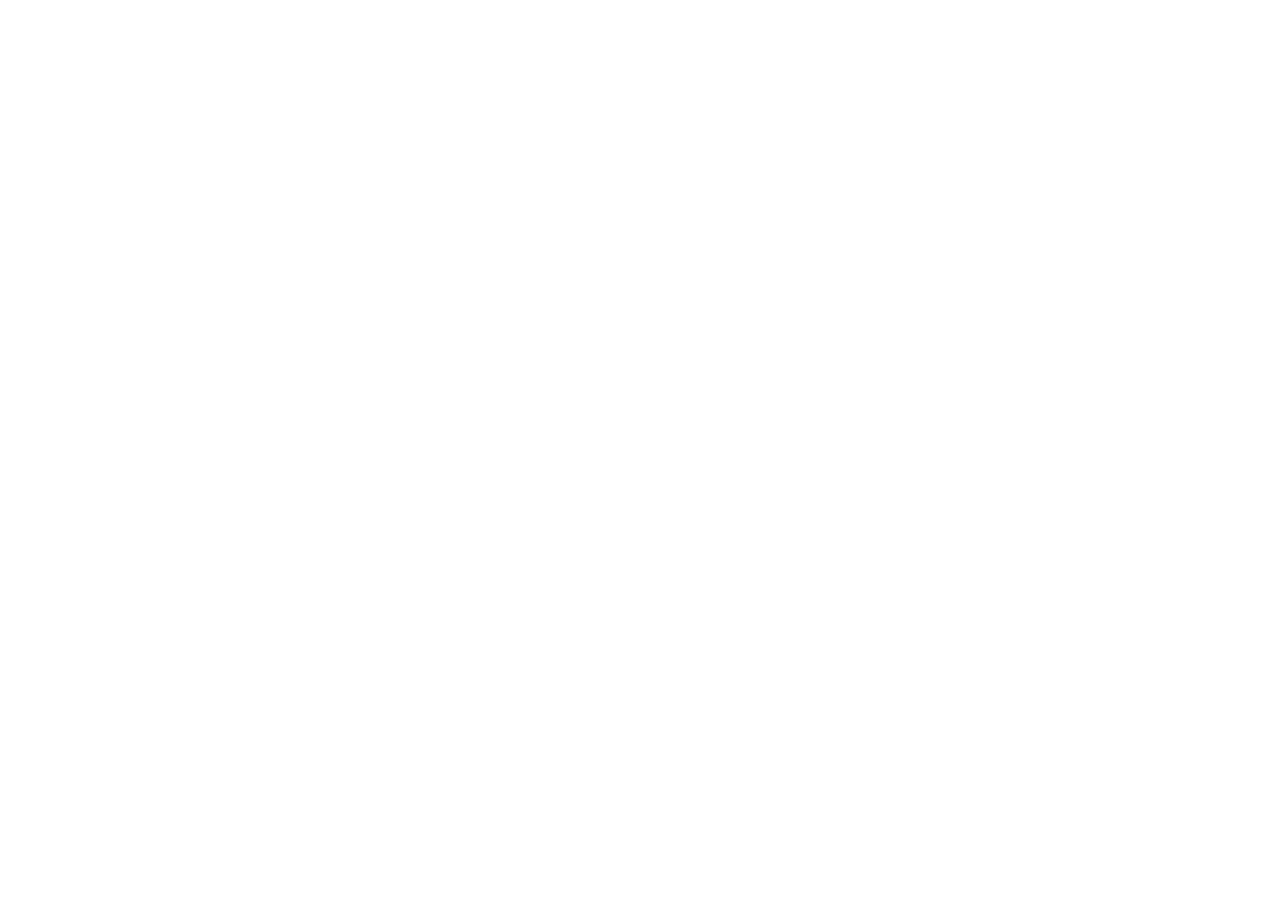
==== Neumophism-CSS-Animation/index.html @ dabb3053 "Create index.html" ====
<!DOCTYPE html>
<html lang="en">
<head>
    <meta charset="UTF-8">
    <meta http-equiv="X-UA-Compatible" content="IE=edge">
    <meta name="viewport" content="width=device-width, initial-scale=1.0">
    <title>Document</title>
</head>
<body>
    
</body>
</html>
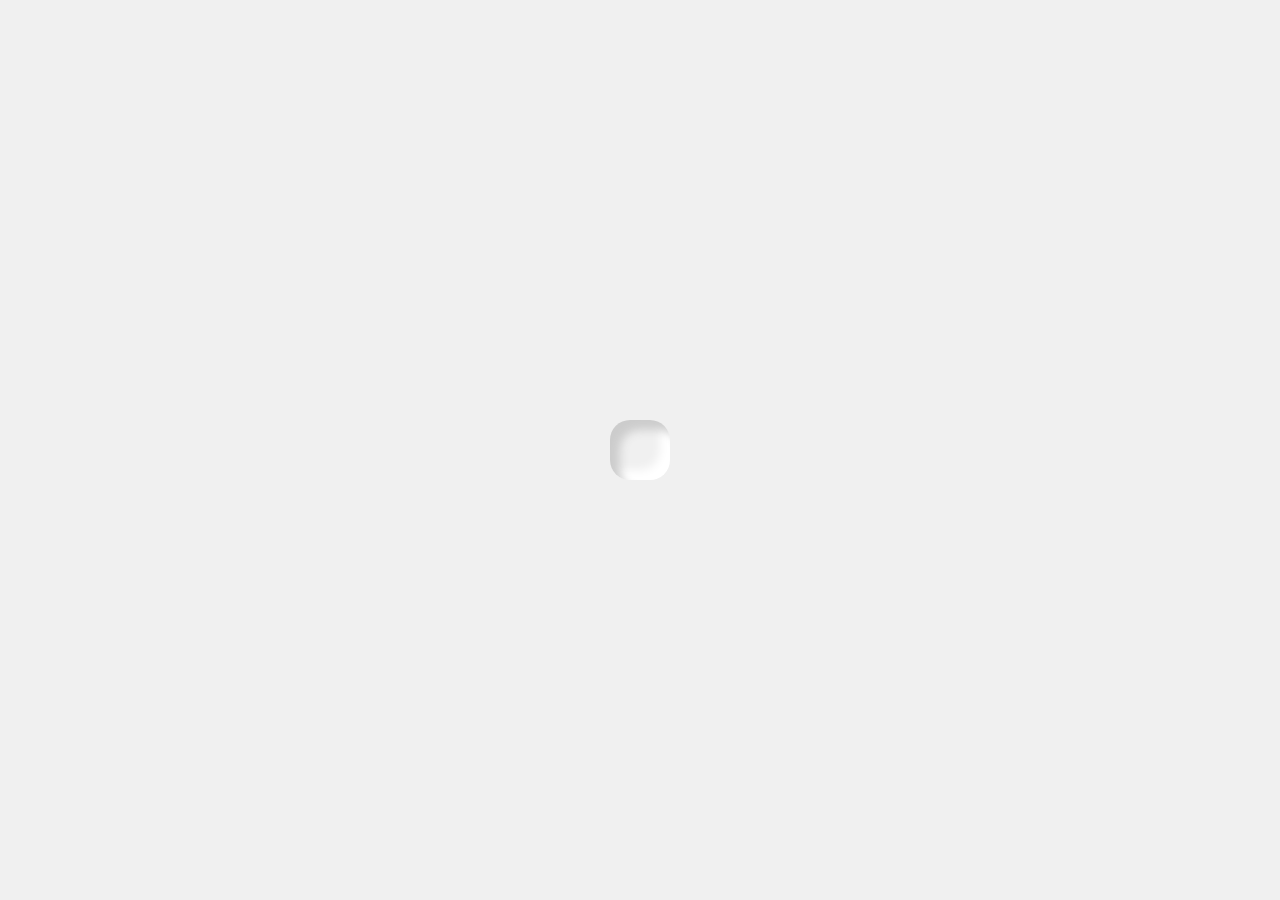
==== commit c5bdcc66: "Update index.html" ====
--- a/Neumophism-CSS-Animation/index.html
+++ b/Neumophism-CSS-Animation/index.html
@@ -1,12 +1,18 @@
 <!DOCTYPE html>
 <html lang="en">
+
 <head>
-    <meta charset="UTF-8">
-    <meta http-equiv="X-UA-Compatible" content="IE=edge">
-    <meta name="viewport" content="width=device-width, initial-scale=1.0">
-    <title>Document</title>
+    <meta charset="UTF-8" />
+    <meta http-equiv="X-UA-Compatible" content="IE=edge" />
+    <meta name="viewport" content="width=device-width, initial-scale=1.0" />
+    <title>Neumorphism Animation</title>
+    <link rel="stylesheet" href="assets/style/styles.css" />
 </head>
+
 <body>
-    
+    <div class="container">
+        <div class="box"></div>
+    </div>
 </body>
+
 </html>--- a/Neumophism-CSS-Animation/assets/style/styles.css
+++ b/Neumophism-CSS-Animation/assets/style/styles.css
@@ -0,0 +1,54 @@
+* {
+    margin: 0;
+    padding: 0;
+  }
+  .container {
+    background: #f0f0f0;
+    box-sizing: border-box;
+    display: flex;
+    justify-content: center;
+    align-items: center;
+    width: 100vw;
+    height: 100vh;
+  }
+  .box {
+    border-radius: 20px;
+    width: 60px;
+    height: 60px;
+    background: #f0f0f0;
+    box-shadow: 0 0 0 #cccccc, 0 0 0 #ffffff, 10px 10px 10px #cccccc inset,
+      -10px -10px 10px #ffffff inset;
+    animation: anime 3s cubic-bezier(0.16, 1, 0.3, 1) 1s infinite alternate;
+    /* animation-fill-mode: forwards; */
+  }
+  
+  @keyframes anime {
+    0% {
+      width: 60px;
+      height: 60px;
+      background: #f0f0f0;
+      box-shadow: 0 0 0 #cccccc, 0 0 0 #ffffff, 10px 10px 10px #cccccc inset,
+        -10px -10px 10px #ffffff inset;
+    }
+    25% {
+      width: 60px;
+      height: 60px;
+      background: #f8f8f8;
+      box-shadow: 10px 10px 10px #cccccc, 10px 10px 10px #ffffff, 0 0 0 #cccccc inset,
+        0 0 0 #ffffff inset;
+    }
+    50% {
+      width: 60px;
+      height: 240px;
+      background: #f8f8f8;
+      box-shadow: 10px 10px 10px #cccccc, 10px 10px 10px #ffffff, 0 0 0 #cccccc inset,
+        0 0 0 #ffffff inset;
+    }
+    100% {
+      width: 480px;
+      height: 240px;
+      background: #fafafa;
+      box-shadow: 40px 40px 40px #cccccc, 0 0 0 #ffffff, 0 0 0 #cccccc inset,
+        2px 2px 2px #ffffff inset;
+    }
+  }